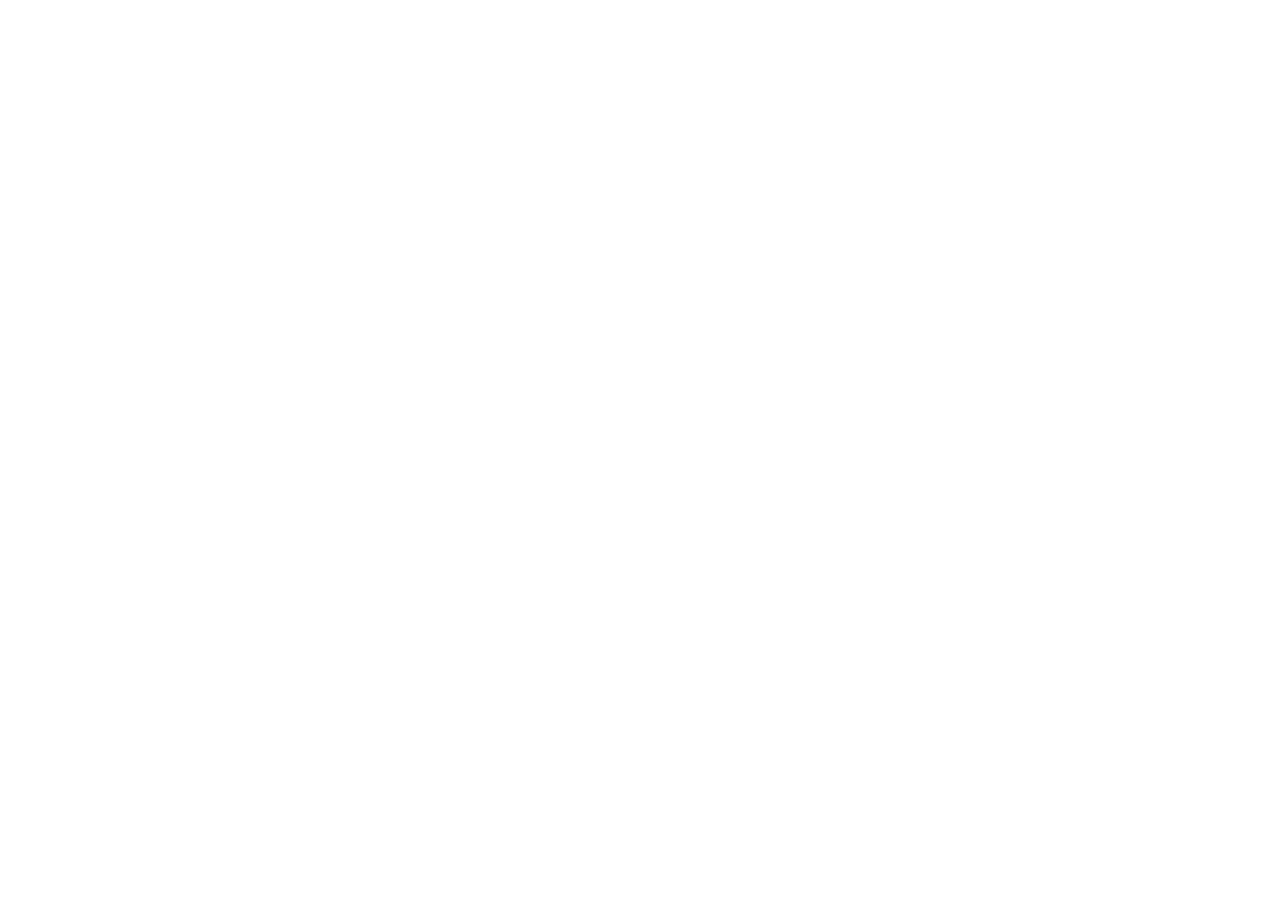
==== index.html @ 4ceb94e3 "First commit" ====
<!DOCTYPE html>
<html lang="en">
<head>
    <meta charset="UTF-8">
    <meta http-equiv="X-UA-Compatible" content="IE=7">
    <meta name="viewport" content="width=device-width, initial-scale=1.0">
    <title>Expense-Track</title>
</head>
<body>
    

    <script src="script.js"></script>
</body>
</html>
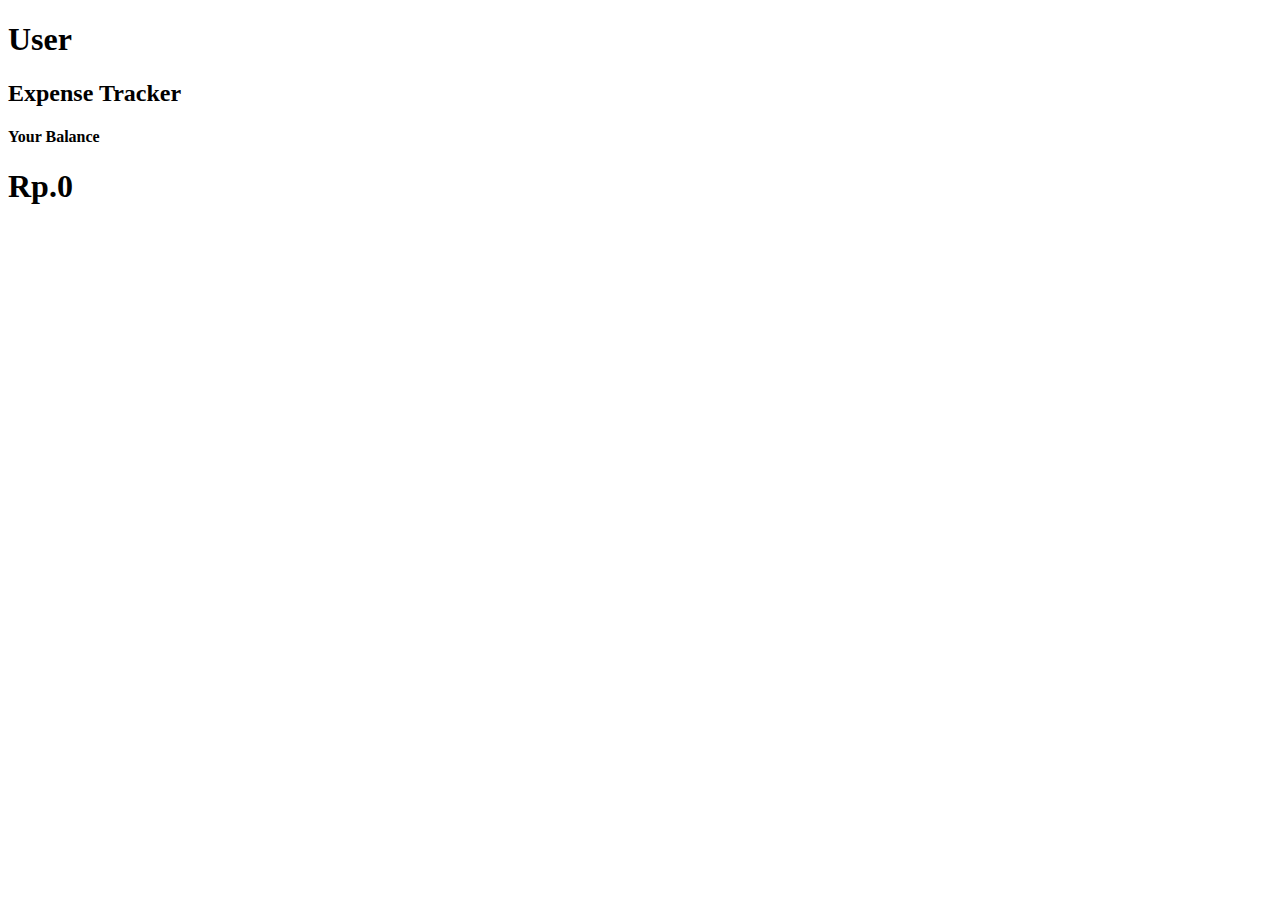
==== commit 103a24b1: "Html Struct" ====
--- a/index.html
+++ b/index.html
@@ -7,8 +7,15 @@
     <title>Expense-Track</title>
 </head>
 <body>
-    
-
+    <h1>User</h1>
+    <h2>Expense Tracker</h2>
+    <div class="container">
+        <h4>Your Balance</h4>
+        <h1 id="balance">Rp.0</h1>
+        <div class="inc-exp-container">
+            
+        </div>
+    </div>
     <script src="script.js"></script>
 </body>
 </html>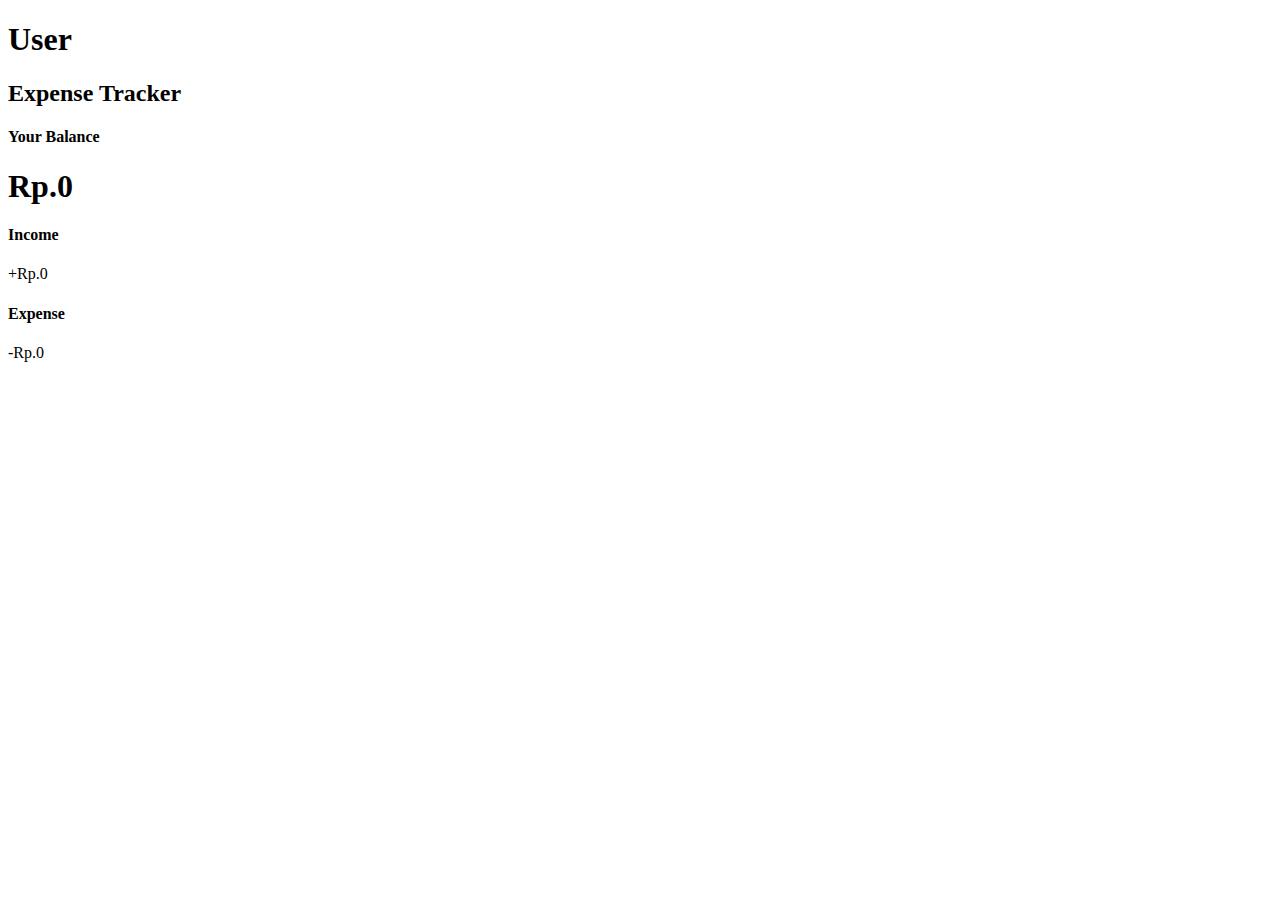
==== commit 7f3fe230: "Html Struct" ====
--- a/index.html
+++ b/index.html
@@ -1,21 +1,28 @@
 <!DOCTYPE html>
 <html lang="en">
-<head>
-    <meta charset="UTF-8">
-    <meta http-equiv="X-UA-Compatible" content="IE=7">
-    <meta name="viewport" content="width=device-width, initial-scale=1.0">
+  <head>
+    <meta charset="UTF-8" />
+    <meta http-equiv="X-UA-Compatible" content="IE=7" />
+    <meta name="viewport" content="width=device-width, initial-scale=1.0" />
     <title>Expense-Track</title>
-</head>
-<body>
+  </head>
+  <body>
     <h1>User</h1>
     <h2>Expense Tracker</h2>
     <div class="container">
-        <h4>Your Balance</h4>
-        <h1 id="balance">Rp.0</h1>
-        <div class="inc-exp-container">
-            
+      <h4>Your Balance</h4>
+      <h1 id="balance">Rp.0</h1>
+      <div class="inc-exp-container">
+        <div>
+          <h4>Income</h4>
+          <p id="Plus" class="Rp-plus">+Rp.0</p>
         </div>
+        <div>
+          <h4>Expense</h4>
+          <p id="Minus" class="Rp-minus">-Rp.0</p>
+        </div>
+      </div>
     </div>
     <script src="script.js"></script>
-</body>
-</html>+  </body>
+</html>
